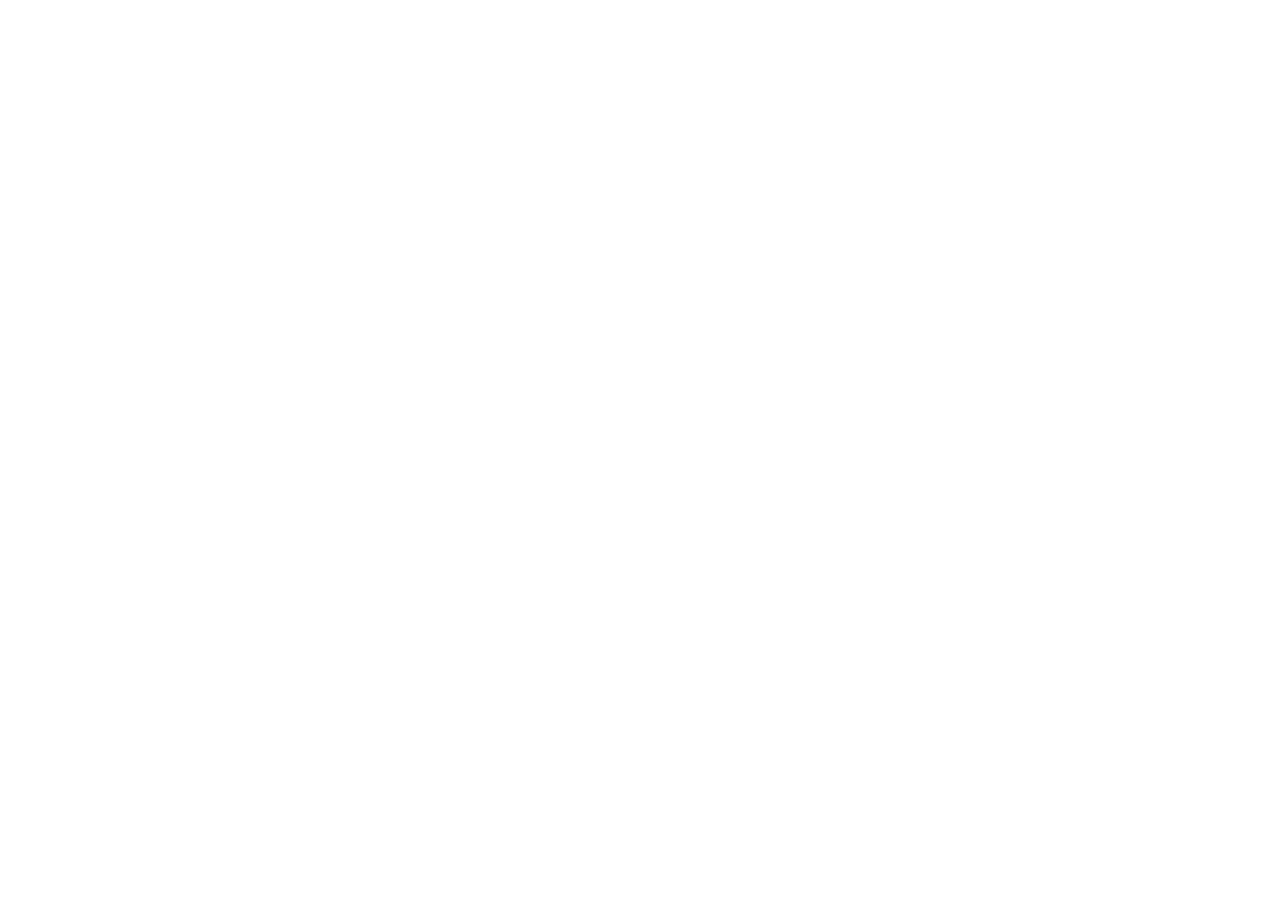
==== index.html @ 61b954f2 "Rename 04_map_heatmap.html to index.html" ====
<!DOCTYPE html>
<html>
<head>
    <meta charset="utf-8" />
    <title>Heat Map</title>
    <script src="https://api.tiles.mapbox.com/mapbox-gl-js/v1.11.1/mapbox-gl.js"></script>
    <link
      href="https://api.tiles.mapbox.com/mapbox-gl-js/v1.11.1/mapbox-gl.css"
      rel="stylesheet"
    />
    <script src="crime_2012_december.json" ></script>    
    <style>
        body { margin: 0; padding: 0; }
        #map { position: absolute; top: 0; bottom: 0; width: 100%; }
    </style>
</head>
<body>

<div id="map"></div>

<script>

mapboxgl.accessToken =
'pk.eyJ1IjoiaDExc2FtY2d1IiwiYSI6ImNsaXMyaHJzcTEyNG4zZXFvMmllYWk2dG4ifQ.jHqWS7HBsUrYJ2g1Bmsbhw';

var map = new mapboxgl.Map({
    container: 'map',
    style: 'mapbox://styles/mapbox/dark-v10',
    center: [-87.624225, 41.873941],
    zoom: 12
});

map.on('load', function() {

    const crimes = [];
    chicago.data.forEach((crime,i) =>{
        crimes.push({ 
            "type":"Feature",
            "properties":{"dbh":(60*(Math.random()))},
            "geometry":{
                "type":"Point",
                "coordinates":[crime[28],crime[26]]
            }
        });            
    });

    const geojson = {
        "type":"FeatureCollection","features":crimes
    };


    map.addSource('crime', {
      'type': 'geojson',
      'data': geojson
    });

    map.addLayer(
      {
        'id': 'crime-heat',
        'type': 'heatmap',
        'source': 'crime',
        'maxzoom': 15,
        'paint': {
          // increase weight as diameter increases
          'heatmap-weight': {
            'property': 'dbh',
            'type': 'exponential',
            'stops': [
              [1, 0],
              [62, 1]
            ]
          },
          // increase intensity as zoom level increases
          'heatmap-intensity': {
            'stops': [
              [11, 1],
              [15, 3]
            ]
          },
          // use sequential color palette to use exponentially as the weight increases
          'heatmap-color': [
            'interpolate',
            ['linear'],
            ['heatmap-density'],
            0,
            'rgba(33,102,172,0)',
            0.2,
            'rgb(103,169,207)',
            0.4,
            'rgb(209,229,240)',
            0.6,
            'rgb(253,219,199)',
            0.8,
            'rgb(239,138,98)',
            1,
            'rgb(178,24,43)'
          ],
          // increase radius as zoom increases
          'heatmap-radius': {
            'stops': [
              [11, 15],
              [15, 20]
            ]
          },
          // decrease opacity to transition into the circle layer
          'heatmap-opacity': {
            'default': 1,
            'stops': [
              [14, 1],
              [15, 0]
            ]
          }
        }
      },
      'waterway-label'
    );


  });


</script>
</body>
</html>
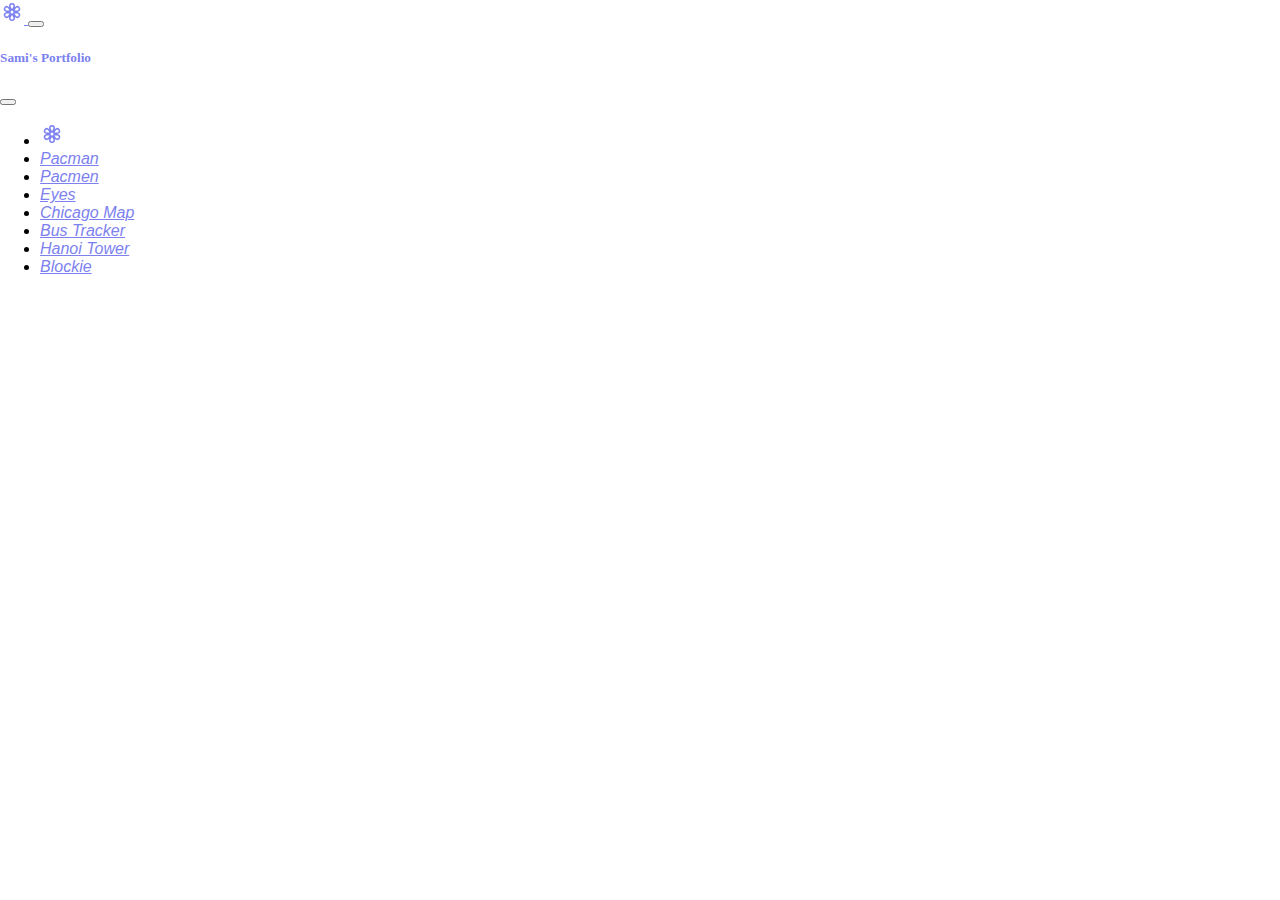
==== commit d03651f1: "add header and style sheet" ====
--- a/index.html
+++ b/index.html
@@ -1,9 +1,16 @@
-
 <!DOCTYPE html>
-<html>
+<html lang="en" data-bs-theme="auto">
 <head>
     <meta charset="utf-8" />
+    <meta name="viewport" content="width=device-width, initial-scale=1">
+    <meta name="description" content="">
+    <meta name="author" content="Mark Otto, Jacob Thornton, and Bootstrap contributors">
+    <meta name="generator" content="Hugo 0.112.5">
     <title>Heat Map</title>
+
+    <link href="https://cdn.jsdelivr.net/npm/bootstrap@5.3.0/dist/css/bootstrap.min.css" rel="stylesheet" integrity="sha384-9ndCyUaIbzAi2FUVXJi0CjmCapSmO7SnpJef0486qhLnuZ2cdeRhO02iuK6FUUVM" crossorigin="anonymous">
+  <link href="style.css" rel="stylesheet">  
+
     <script src="https://api.tiles.mapbox.com/mapbox-gl-js/v1.11.1/mapbox-gl.js"></script>
     <link
       href="https://api.tiles.mapbox.com/mapbox-gl-js/v1.11.1/mapbox-gl.css"
@@ -16,6 +23,44 @@
     </style>
 </head>
 <body>
+
+<!-- Flower Logo -->
+<svg xmlns="http://www.w3.org/2000/svg" style="display: none;">
+  <symbol id="bi bi-flower3" fill="#7C81EF"  viewBox="0 0 16 16">
+      <path d="M11.424 8c.437-.052.811-.136 1.04-.268a2 2 0 0 0-2-3.464c-.229.132-.489.414-.752.767C9.886 4.63 10 4.264 10 4a2 2 0 1 0-4 0c0 .264.114.63.288 1.035-.263-.353-.523-.635-.752-.767a2 2 0 0 0-2 3.464c.229.132.603.216 1.04.268-.437.052-.811.136-1.04.268a2 2 0 1 0 2 3.464c.229-.132.489-.414.752-.767C6.114 11.37 6 11.736 6 12a2 2 0 1 0 4 0c0-.264-.114-.63-.288-1.035.263.353.523.635.752.767a2 2 0 1 0 2-3.464c-.229-.132-.603-.216-1.04-.268zM9 4a1.468 1.468 0 0 1-.045.205c-.039.132-.1.295-.183.484a12.88 12.88 0 0 1-.637 1.223L8 6.142a21.73 21.73 0 0 1-.135-.23 12.88 12.88 0 0 1-.637-1.223 4.216 4.216 0 0 1-.183-.484A1.473 1.473 0 0 1 7 4a1 1 0 1 1 2 0zM3.67 5.5a1 1 0 0 1 1.366-.366 1.472 1.472 0 0 1 .156.142c.094.1.204.233.326.4.245.333.502.747.742 1.163l.13.232a21.86 21.86 0 0 1-.265.002 12.88 12.88 0 0 1-1.379-.06 4.214 4.214 0 0 1-.51-.083 1.47 1.47 0 0 1-.2-.064A1 1 0 0 1 3.67 5.5zm1.366 5.366a1 1 0 0 1-1-1.732c.001 0 .016-.008.047-.02.037-.013.087-.028.153-.044.134-.032.305-.06.51-.083a12.88 12.88 0 0 1 1.379-.06c.09 0 .178 0 .266.002a21.82 21.82 0 0 1-.131.232c-.24.416-.497.83-.742 1.163a4.1 4.1 0 0 1-.327.4 1.483 1.483 0 0 1-.155.142zM9 12a1 1 0 0 1-2 0 1.476 1.476 0 0 1 .045-.206c.039-.131.1-.294.183-.483.166-.378.396-.808.637-1.223L8 9.858l.135.23c.241.415.47.845.637 1.223.083.19.144.352.183.484A1.338 1.338 0 0 1 9 12zm3.33-6.5a1 1 0 0 1-.366 1.366 1.478 1.478 0 0 1-.2.064c-.134.032-.305.06-.51.083-.412.045-.898.061-1.379.06-.09 0-.178 0-.266-.002l.131-.232c.24-.416.497-.83.742-1.163a4.1 4.1 0 0 1 .327-.4c.046-.05.085-.086.114-.11.026-.022.04-.03.041-.032a1 1 0 0 1 1.366.366zm-1.366 5.366a1.494 1.494 0 0 1-.155-.141 4.225 4.225 0 0 1-.327-.4A12.88 12.88 0 0 1 9.74 9.16a22 22 0 0 1-.13-.232l.265-.002c.48-.001.967.015 1.379.06.205.023.376.051.51.083.066.016.116.031.153.044l.048.02a1 1 0 1 1-1 1.732zM8 9a1 1 0 1 1 0-2 1 1 0 0 1 0 2z"/>
+  </symbol>
+  </svg>
+  
+  <nav id="navbar-custom" class="navbar navbar-expand-md sticky-top border-bottom" data-bs-theme="light">
+  <div class="container">
+      <a class="navbar-brand d-md-none" href="https://samimcguire.github.io/">
+      <svg class="bi" width="24" height="24"><use xlink:href="#bi bi-flower3"/></svg>
+      </a>
+      <button class="navbar-toggler" type="button" data-bs-toggle="offcanvas" data-bs-target="#offcanvas" aria-controls="#offcanvas" aria-label="Toggle navigation">
+      <span class="navbar-toggler-icon"></span>
+      </button>
+      <div class="offcanvas offcanvas-end" tabindex="-1" id="#offcanvas" aria-labelledby="#offcanvasLabel">
+      <div class="offcanvas-header">
+          <h5 class="offcanvas-title" id="#offcanvasLabel">Sami's Portfolio</h5>
+          <button type="button" class="btn-close" data-bs-dismiss="offcanvas" aria-label="Close"></button>
+      </div>
+      <div id="body-font" class="offcanvas-body">
+          <ul class="navbar-nav flex-grow-1 justify-content-between">
+              <li class="nav-item"><a class="nav-link" href="https://samimcguire.github.io/">
+                  <svg class="bi" width="24" height="24"><use xlink:href="#bi bi-flower3"/></svg>
+              </a></li>
+              <li class="nav-item"><a class="nav-link" href="https://samimcguire.github.io/pacman/">Pacman</a></li>
+              <li class="nav-item"><a class="nav-link" href="https://samimcguire.github.io/pacman-exersize/">Pacmen</a></li>
+              <li class="nav-item"><a class="nav-link" href="https://samimcguire.github.io/eyes-exersize/">Eyes</a></li>
+              <li class="nav-item"><a class="nav-link" href="https://samimcguire.github.io/chicago-crime-heat-map/">Chicago Map</a></li>
+              <li class="nav-item"><a class="nav-link" href="https://samimcguire.github.io/boston-bus-tracker/">Bus Tracker</a></li>
+              <li class="nav-item"><a class="nav-link" href="https://samimcguire.github.io/hanoi-tower/">Hanoi Tower</a></li>
+              <li class="nav-item"><a class="nav-link" href="https://samimcguire.github.io/blockie/">Blockie</a></li>
+              </ul>
+      </div>
+      </div>
+  </div>
+  </nav>
 
 <div id="map"></div>
 
@@ -118,8 +163,7 @@
 
 
   });
+</script>
 
-
-</script>
 </body>
 </html>
--- a/style.css
+++ b/style.css
@@ -0,0 +1,48 @@
+/* Font Formatting */
+h1, h2, h5 {
+    font-family: 'Papyrus';
+    color: #7C81EF;
+  }
+  
+  h3, button, li, p {
+    font-family: 'Arial';
+  }
+  
+  a {
+    font-family: 'Arial';
+    font-style: italic;
+    color: #7C81EF;
+  }
+  
+  #light-background {
+    color: black;
+  }
+  
+/* Background Colors */
+  
+  #navbar-custom {
+    background-color: white;
+  }
+  
+  #header {
+    background-color: white;
+  }
+  
+/* From Bootstrap */
+  .container {
+    max-width: 960px;
+  }
+  
+  .icon-link > .bi {
+    width: .75em;
+    height: .75em;
+  }
+  
+  .flex-equal > * {
+    flex: 1;
+  }
+  @media (min-width: 768px) {
+    .flex-md-equal > * {
+      flex: 1;
+    }
+  }
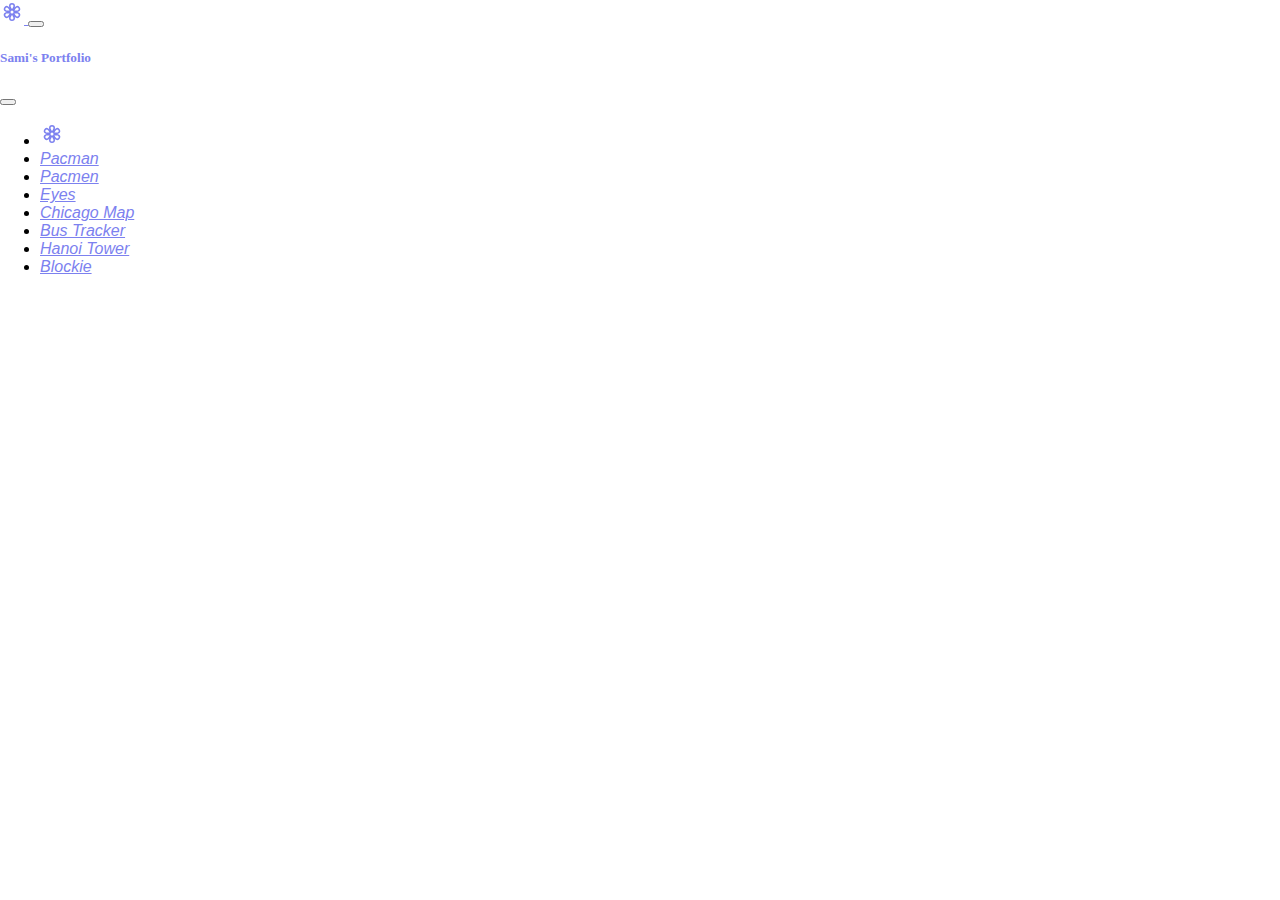
==== commit 69445ab7: "add header" ====
--- a/index.html
+++ b/index.html
@@ -165,5 +165,8 @@
   });
 </script>
 
+<script src="https://cdn.jsdelivr.net/npm/bootstrap@5.3.0/dist/js/bootstrap.bundle.min.js" integrity="sha384-geWF76RCwLtnZ8qwWowPQNguL3RmwHVBC9FhGdlKrxdiJJigb/j/68SIy3Te4Bkz" crossorigin="anonymous">
+</script>
+
 </body>
 </html>
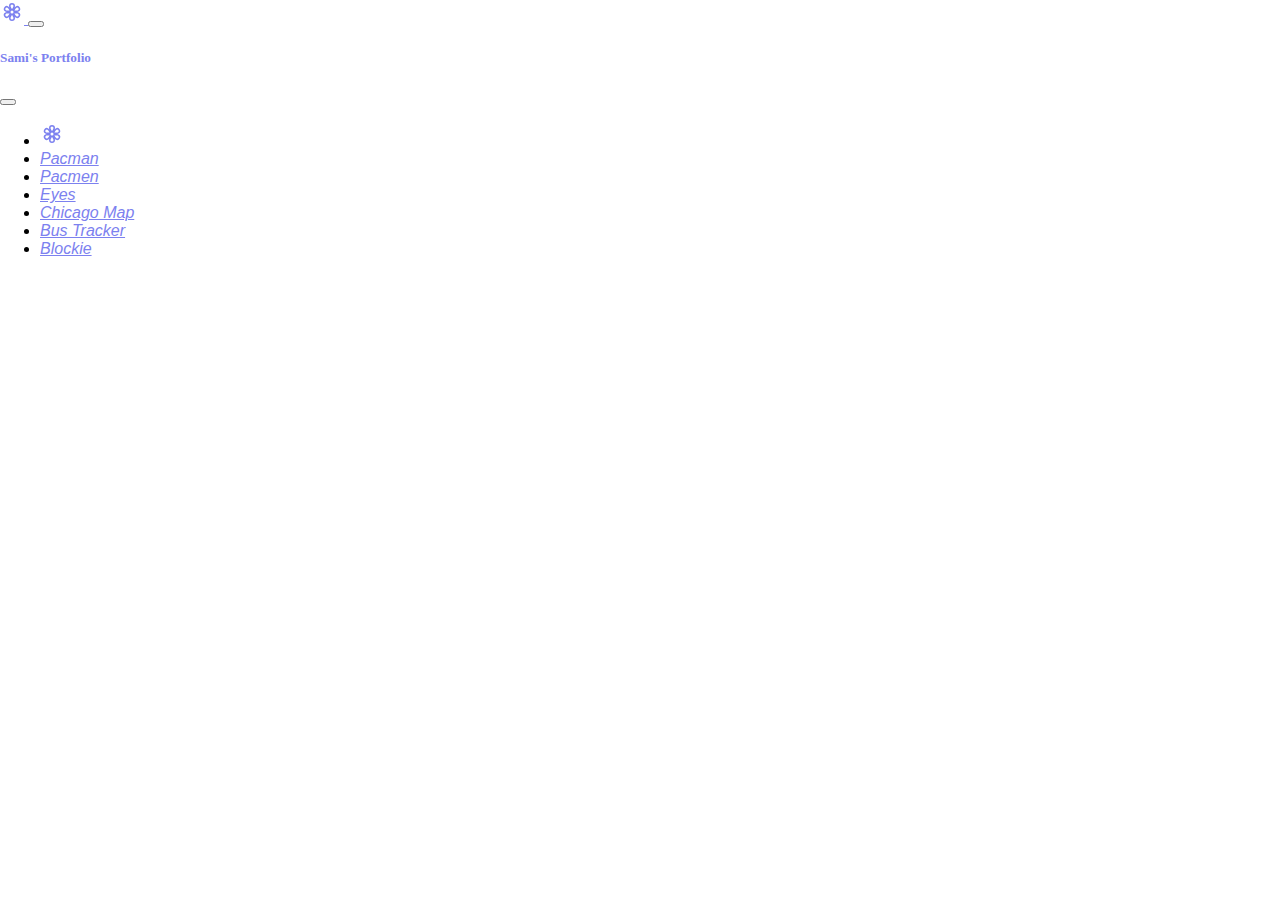
==== commit 7eee4709: "remove hanoi link" ====
--- a/index.html
+++ b/index.html
@@ -54,7 +54,6 @@
               <li class="nav-item"><a class="nav-link" href="https://samimcguire.github.io/eyes-exersize/">Eyes</a></li>
               <li class="nav-item"><a class="nav-link" href="https://samimcguire.github.io/chicago-crime-heat-map/">Chicago Map</a></li>
               <li class="nav-item"><a class="nav-link" href="https://samimcguire.github.io/boston-bus-tracker/">Bus Tracker</a></li>
-              <li class="nav-item"><a class="nav-link" href="https://samimcguire.github.io/hanoi-tower/">Hanoi Tower</a></li>
               <li class="nav-item"><a class="nav-link" href="https://samimcguire.github.io/blockie/">Blockie</a></li>
               </ul>
       </div>
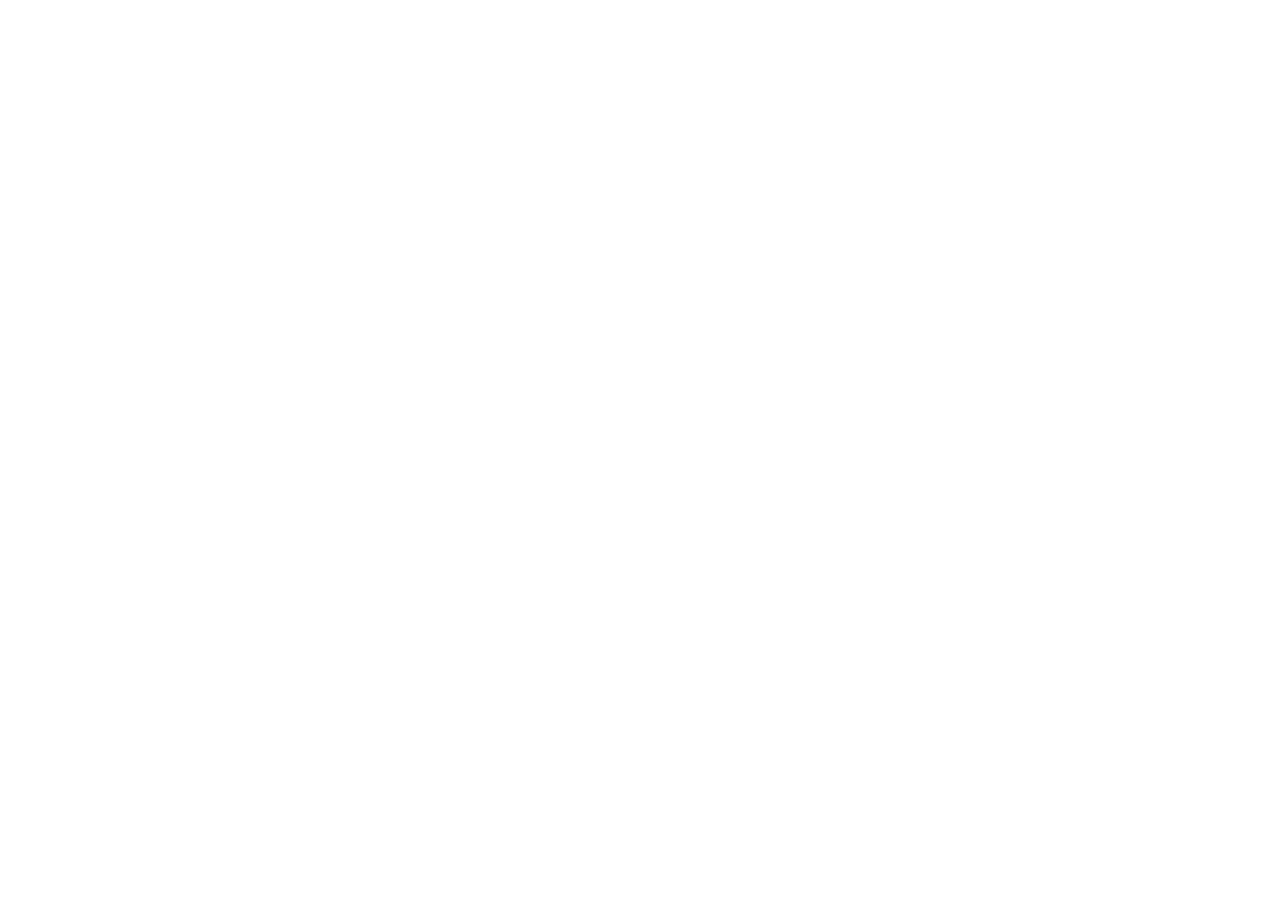
==== commit 25bb2650: "remove navbar" ====
--- a/index.html
+++ b/index.html
@@ -23,43 +23,6 @@
     </style>
 </head>
 <body>
-
-<!-- Flower Logo -->
-<svg xmlns="http://www.w3.org/2000/svg" style="display: none;">
-  <symbol id="bi bi-flower3" fill="#7C81EF"  viewBox="0 0 16 16">
-      <path d="M11.424 8c.437-.052.811-.136 1.04-.268a2 2 0 0 0-2-3.464c-.229.132-.489.414-.752.767C9.886 4.63 10 4.264 10 4a2 2 0 1 0-4 0c0 .264.114.63.288 1.035-.263-.353-.523-.635-.752-.767a2 2 0 0 0-2 3.464c.229.132.603.216 1.04.268-.437.052-.811.136-1.04.268a2 2 0 1 0 2 3.464c.229-.132.489-.414.752-.767C6.114 11.37 6 11.736 6 12a2 2 0 1 0 4 0c0-.264-.114-.63-.288-1.035.263.353.523.635.752.767a2 2 0 1 0 2-3.464c-.229-.132-.603-.216-1.04-.268zM9 4a1.468 1.468 0 0 1-.045.205c-.039.132-.1.295-.183.484a12.88 12.88 0 0 1-.637 1.223L8 6.142a21.73 21.73 0 0 1-.135-.23 12.88 12.88 0 0 1-.637-1.223 4.216 4.216 0 0 1-.183-.484A1.473 1.473 0 0 1 7 4a1 1 0 1 1 2 0zM3.67 5.5a1 1 0 0 1 1.366-.366 1.472 1.472 0 0 1 .156.142c.094.1.204.233.326.4.245.333.502.747.742 1.163l.13.232a21.86 21.86 0 0 1-.265.002 12.88 12.88 0 0 1-1.379-.06 4.214 4.214 0 0 1-.51-.083 1.47 1.47 0 0 1-.2-.064A1 1 0 0 1 3.67 5.5zm1.366 5.366a1 1 0 0 1-1-1.732c.001 0 .016-.008.047-.02.037-.013.087-.028.153-.044.134-.032.305-.06.51-.083a12.88 12.88 0 0 1 1.379-.06c.09 0 .178 0 .266.002a21.82 21.82 0 0 1-.131.232c-.24.416-.497.83-.742 1.163a4.1 4.1 0 0 1-.327.4 1.483 1.483 0 0 1-.155.142zM9 12a1 1 0 0 1-2 0 1.476 1.476 0 0 1 .045-.206c.039-.131.1-.294.183-.483.166-.378.396-.808.637-1.223L8 9.858l.135.23c.241.415.47.845.637 1.223.083.19.144.352.183.484A1.338 1.338 0 0 1 9 12zm3.33-6.5a1 1 0 0 1-.366 1.366 1.478 1.478 0 0 1-.2.064c-.134.032-.305.06-.51.083-.412.045-.898.061-1.379.06-.09 0-.178 0-.266-.002l.131-.232c.24-.416.497-.83.742-1.163a4.1 4.1 0 0 1 .327-.4c.046-.05.085-.086.114-.11.026-.022.04-.03.041-.032a1 1 0 0 1 1.366.366zm-1.366 5.366a1.494 1.494 0 0 1-.155-.141 4.225 4.225 0 0 1-.327-.4A12.88 12.88 0 0 1 9.74 9.16a22 22 0 0 1-.13-.232l.265-.002c.48-.001.967.015 1.379.06.205.023.376.051.51.083.066.016.116.031.153.044l.048.02a1 1 0 1 1-1 1.732zM8 9a1 1 0 1 1 0-2 1 1 0 0 1 0 2z"/>
-  </symbol>
-  </svg>
-  
-  <nav id="navbar-custom" class="navbar navbar-expand-md sticky-top border-bottom" data-bs-theme="light">
-  <div class="container">
-      <a class="navbar-brand d-md-none" href="https://samimcguire.github.io/">
-      <svg class="bi" width="24" height="24"><use xlink:href="#bi bi-flower3"/></svg>
-      </a>
-      <button class="navbar-toggler" type="button" data-bs-toggle="offcanvas" data-bs-target="#offcanvas" aria-controls="#offcanvas" aria-label="Toggle navigation">
-      <span class="navbar-toggler-icon"></span>
-      </button>
-      <div class="offcanvas offcanvas-end" tabindex="-1" id="#offcanvas" aria-labelledby="#offcanvasLabel">
-      <div class="offcanvas-header">
-          <h5 class="offcanvas-title" id="#offcanvasLabel">Sami's Portfolio</h5>
-          <button type="button" class="btn-close" data-bs-dismiss="offcanvas" aria-label="Close"></button>
-      </div>
-      <div id="body-font" class="offcanvas-body">
-          <ul class="navbar-nav flex-grow-1 justify-content-between">
-              <li class="nav-item"><a class="nav-link" href="https://samimcguire.github.io/">
-                  <svg class="bi" width="24" height="24"><use xlink:href="#bi bi-flower3"/></svg>
-              </a></li>
-              <li class="nav-item"><a class="nav-link" href="https://samimcguire.github.io/pacman/">Pacman</a></li>
-              <li class="nav-item"><a class="nav-link" href="https://samimcguire.github.io/pacman-exersize/">Pacmen</a></li>
-              <li class="nav-item"><a class="nav-link" href="https://samimcguire.github.io/eyes-exersize/">Eyes</a></li>
-              <li class="nav-item"><a class="nav-link" href="https://samimcguire.github.io/chicago-crime-heat-map/">Chicago Map</a></li>
-              <li class="nav-item"><a class="nav-link" href="https://samimcguire.github.io/boston-bus-tracker/">Bus Tracker</a></li>
-              <li class="nav-item"><a class="nav-link" href="https://samimcguire.github.io/blockie/">Blockie</a></li>
-              </ul>
-      </div>
-      </div>
-  </div>
-  </nav>
 
 <div id="map"></div>
 
